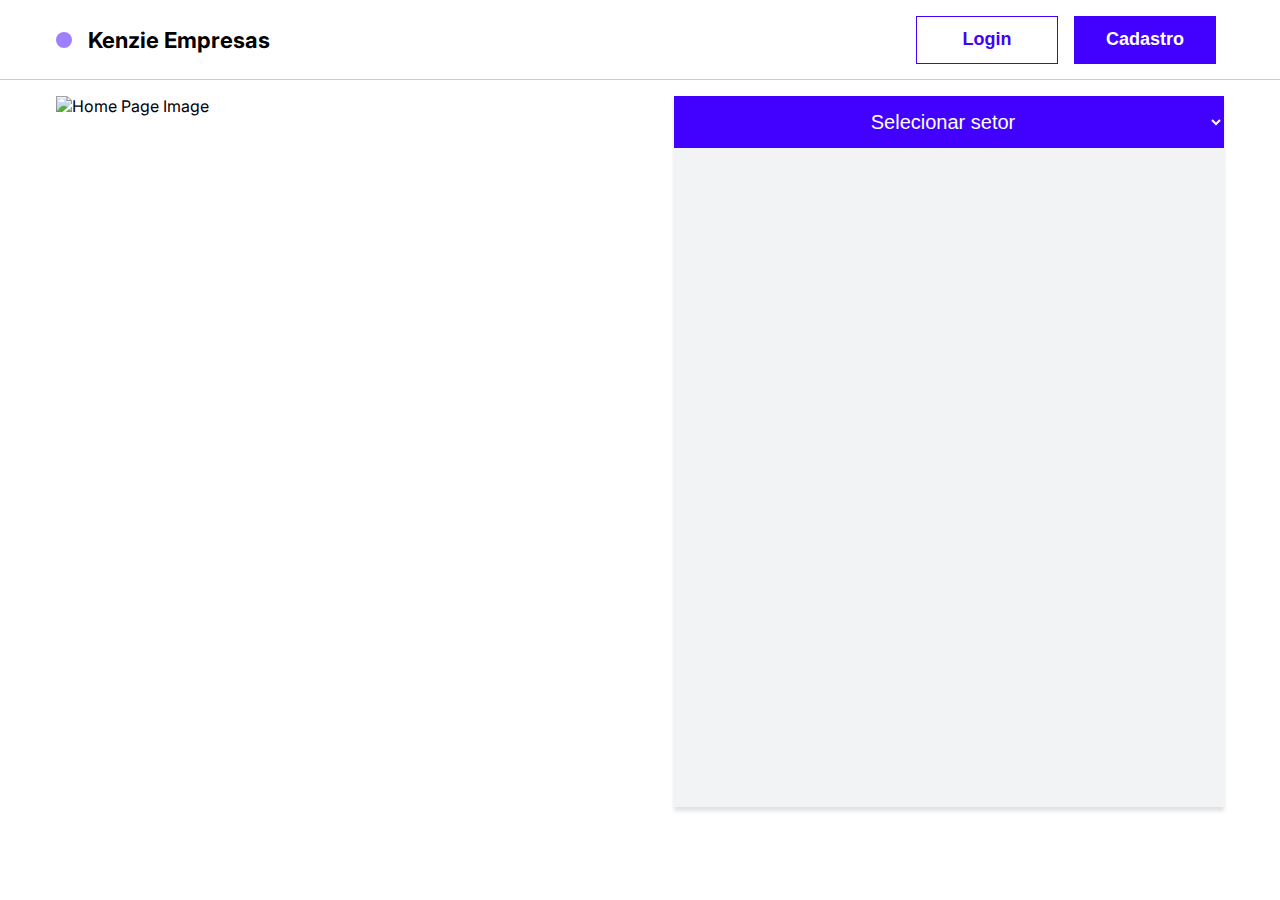
==== pages/home/index.html @ 4bda8752 "feat: creates global styles, styles and functions for home page" ====
<!DOCTYPE html>
<html lang="pt-BR">
<head>
  <meta charset="UTF-8">
  <meta http-equiv="X-UA-Compatible" content="IE=edge">
  <meta name="viewport" content="width=device-width, initial-scale=1.0">
  <link rel="stylesheet" href="../../styles/globalStyles.css">
  <link rel="stylesheet" href="../../styles/buttons.css">
  <link rel="stylesheet" href="../../styles/color.css">
  <link rel="stylesheet" href="../../styles/fonts.css">
  <link rel="stylesheet" href="../../styles/logo.css">
  <link rel="stylesheet" href="../../styles/inputs.css">
  <link rel="stylesheet" href="../../styles/cardHome.css">
  <link rel="stylesheet" href="./index.css">
  <title>Home</title>
</head>
<body>
  

    <header>
      <div class="container header-content">
        <div class="logo">
          <div class="rounded-logo">
          </div>
          <h2>
            Kenzie Empresas
          </h2>
        </div>

        <div class="btns-header hidden">
          <button id="go-to-login" class="btn-default bg-color-white text-2 color-brand-100">
            Login
          </button>          
          <button id="go-to-register" class="btn-default bg-color-brand-100 text-2 color-white">
            Cadastro
          </button> 
        </div>

        <button id="btn-open-header" class="btn-open-header">
        </button>

      </div>
    </header>

   <div class="main-content container">

    <aside>
      <div class="img-home">
        <img src="../../assets/img/home.png" alt="Home Page Image">
      </div>
    </aside>
    <main>

      <form id="form-home">
        <select name="sectors" id="sectors" form="form-home" class="bg-color-brand-100  color-white text-1">       
          <option value="">Selecionar setor</option>  
          <option value="">Todos os setores</option>  
        </select>
      </form>

      <ul class="sectors-wrapper-home">
      </ul>
    </main>

   </div>
     
  <script type="module" src="./index.js"></script>
</body>
</html>
---- styles/globalStyles.css ----
@import url('https://fonts.googleapis.com/css2?family=Inter:wght@200;300;400;500;600;700;800&display=swap');

* {
  margin: 0;
  padding: 0;
  box-sizing: border-box;
}

ul {
  list-style: none;
}

a {
  text-decoration: none;
}

img {
  max-width: 100%;
}

:root {
  --color-brand-100: #4200ff;  
  --color-brand-200: rgba(66, 0, 255, 0.5);
  --color-grey-100: #212529;
  --color-grey-200: #495057;
  --color-grey-300: #ced4da;
  --color-grey-400: #f1f3f5;
  --color-black-opacity: rgba(0, 0, 0, 0.2); 
  --color-black: black;
  --color-white: white;
  --color-feedback-alert: #ce4646;
  --color-feedback-success: #4ba036;
  
  --font-size-1: 2.5rem;
  --font-size-2: 1.875rem;
  --font-size-3: 1.375rem;
  --font-size-4: 1.25rem;
  --font-size-5: 1.125rem;
  --font-size-6: 1rem;

  --radius-1: 0.25rem;
  --radius-2: 0.5rem;
  --radius-3: 0.75rem;
  --radius-4: 1rem;
  --rounded: 50%;

  --font-family: 'Inter', sans-serif;
}

body {
  font-family: var(--font-family);
  background-color: var(--color-white);
  color: var(--color-black);
}

.container {
  width: 100%;
  max-width: 75rem;
  margin: 0 auto;
}

.hidden {
  display: none;
}

.show {
  display: flex;
}

.border-none {
  border: none;
}
---- styles/buttons.css ----
button {
  cursor: pointer;
}

button:hover{
  opacity: 0.8;
}

.btn-default {
  width: 100%;
  max-width: 8.875rem;
  height: 3rem;

  display: flex;
  align-items: center;
  justify-content: center;

  border: 1px solid var(--color-brand-100);
}

.btn-open-header {
  height: 1rem;
  width: 1.5rem;
  border: none;
  background-color: transparent;
  background-image: url(../assets/img/openButtons.png);
  background-position: center;
  background-repeat: no-repeat;
}

.btn-close-header {
  background-image: url(../assets/img/close.png);
}
---- styles/color.css ----
.color-brand-100 {
  color: var(--color-brand-100);
}

.bg-color-brand-100 {
  background-color: var(--color-brand-100);
}

.color-brand-200 {
  color: var(--color-brand-200);
}

.bg-color-brand-200 {
  background-color: var(--color-brand-200);
}

.color-grey-100 {
  color: var(--color-grey-100);
}

.bg-color-grey-100 {
  background-color: var(--color-grey-100);
}

.color-grey-200 {
  color: var(--color-grey-200);
}

.bg-color-grey-200 {
  background-color: var(--color-grey-200);
}

.color-grey-300 {
  color: var(--color-grey-300);
}

.bg-color-grey-300 {
  background-color: var(--color-grey-300);
}

.color-grey-400 {
  color: var(--color-grey-400);
}

.bg-color-grey-400 {
  background-color: var(--color-grey-400);
}

.color-black-opacity {
  color: var(--color-black-opacity);
}

.bg-color-black-opacity {
  background-color: var(--color-black-opacity);
}

.color-black {
  color: var(--color-black);
}

.bg-color-black {
  background-color: var(--color-black);
}

.color-white {
  color: var(--color-white);
}

.bg-color-white {
  background-color: var(--color-white);
}

.color-feedback-alert {
  color: var(--color-feedback-alert);
}

.bg-color-feedback-alert {
  background-color: var(--color-feedback-alert);
}

.color-feedback-success {
  color: var(--color-feedback-success);
}

.bg-color-feedback-success {
  background-color: var(--color-feedback-success);
}
---- styles/fonts.css ----
.title-main {
  font-size: var(--font-size-3);
  font-weight: 700;
}

.title-1 {
  font-size: var(--font-size-1);
  font-weight: 700;
}

.title-2 {
  font-size: var(--font-size-4);
  font-weight: 700;
}

.text-1 {
  font-size: var(--font-size-4);
  font-weight: 400;
}

.text-2 {
  font-size: var(--font-size-5);
  font-weight: 700;
}

.text-3{
  font-size: var(--font-size-5);
  font-weight: 400;
}

.text-4 {
  font-size: var(--font-size-6);
  font-weight: 400;
}
---- styles/logo.css ----
.logo {
  display: flex;
  align-items: center;
  gap: 1rem;
}

.logo .rounded-logo {
  height: 1rem;
  width: 1rem;
  background-color: var(--color-brand-200);
  border-radius: var(--rounded);
}

.logo h2 {
  font-size: var(--font-size-3);
  font-weight: 700;
}
---- styles/inputs.css ----
#sectors {
  width: 100%;
  height: 3.25rem;
  border: none;

  text-align: center;

  outline: none;
  cursor: pointer;
}
---- styles/cardHome.css ----
.card-home {
  background-color: white;
  border-bottom: 1px solid var(--color-brand-100);
  display: flex;
  flex-direction: column;
  justify-content: space-around;
  padding: 1rem;
  width: 15rem;
  height: 13rem;
  flex-shrink: 0;
}
.span-card-rounded {
  padding: 0.5rem 1rem; 
  width: fit-content;

  border: 1px solid var(--color-brand-100);
  border-radius: var(--radius-4);
}
---- pages/home/index.css ----
header {
  width: 100%;
  height: 5rem;
  border-bottom: 1px solid var(--color-black-opacity);

  display: flex;
  align-items: center;   
}

.container {
  padding: 1rem;
}

.header-content {
  display: flex;
  align-items: center;
  justify-content: space-between;
  position: relative;
}

.btns-header {
  background-color: var(--color-white);
  width: 100%;
  justify-content: space-evenly;
  
  gap: 1rem;

  position: absolute;
  top: 5rem;
  right: 0;
  z-index: 1;
  padding: 0.5rem;
  box-shadow: 0px 4px 4px rgba(0, 0, 0, 0.12);  
}

main {
  width: 100%;  
  height: 100%;
  max-height: 20.75rem;
  background-color: var(--color-grey-400);  
  box-shadow: 0px 4px 4px rgba(0, 0, 0, 0.12);  
}

.sectors-wrapper-home {
  display: flex;
  padding: 1rem;
  gap: 1rem;
  overflow-x: auto;
  width: 100%;
}

aside {
  display: none;
}

.img-home {
  width: 100%;
  max-width: 34.375rem;
  height: 100%;
  overflow: hidden;
}

.img-home img {
  object-fit: cover;
}



@media (min-width: 900px) {
  body {
    height: 100vh;
  }

  .btn-open-header {
    display: none;
  }

  .btns-header{
    width: fit-content;
    display: flex;
    position: relative;
    top: 0;
    box-shadow: none;
    justify-content: flex-end;
  }

  .btn-default {
    width: 8.875rem;
  }

  .main-content {
    display: flex;
    justify-content: space-between;
    height: 46.438rem;
  }

  aside {
    display: flex;
  }

  main {
    max-width: 34.375rem;
    max-height: 100%;
  }

  .sectors-wrapper-home {
    flex-direction: column;
    height: 90%;
    overflow-y: auto;
  }

  .card-home {
    width: 100%;
  }
}
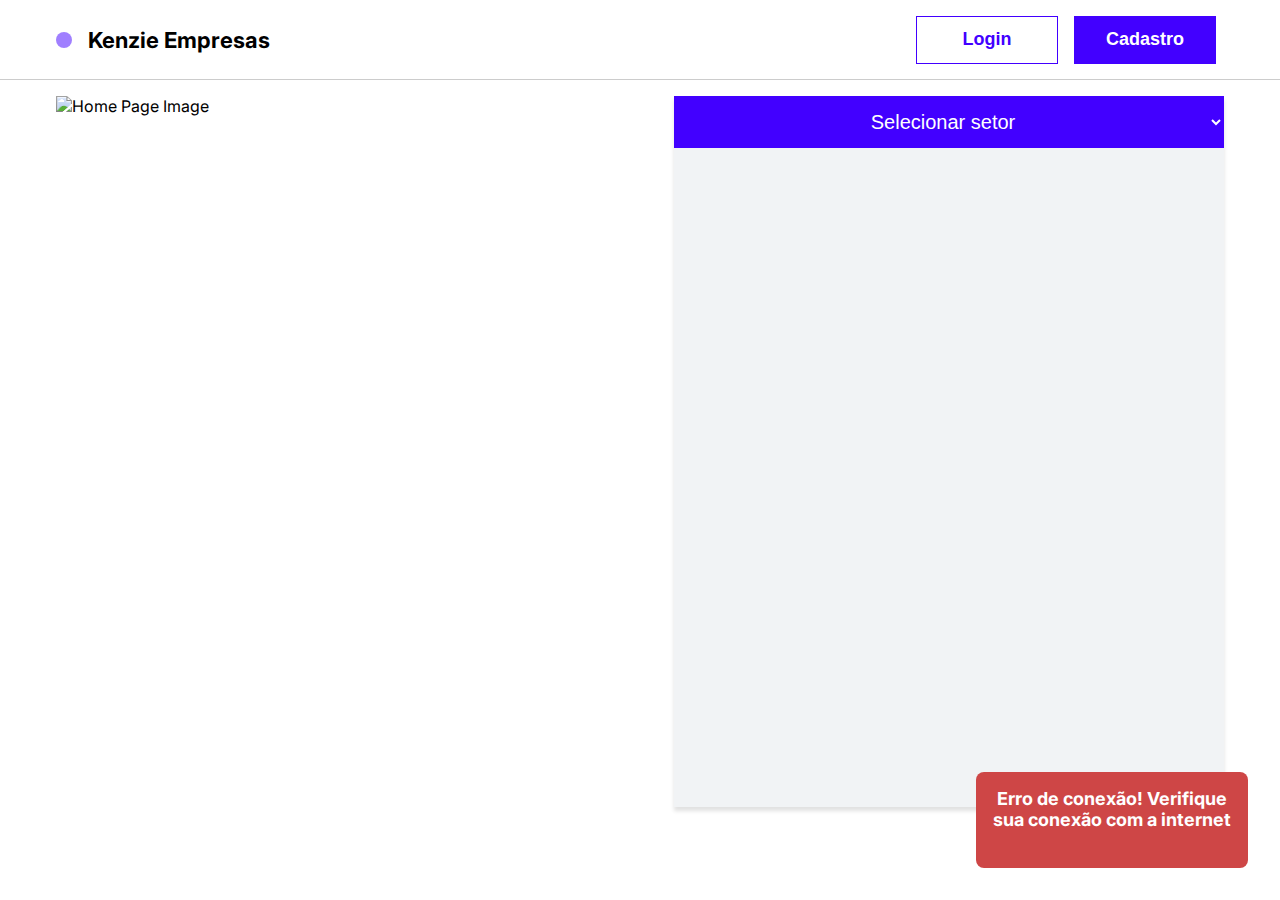
==== commit ae4c0f28: "feat: creates toast and applies to api requests" ====
--- a/pages/home/index.html
+++ b/pages/home/index.html
@@ -1,5 +1,6 @@
 <!DOCTYPE html>
 <html lang="pt-BR">
+
 <head>
   <meta charset="UTF-8">
   <meta http-equiv="X-UA-Compatible" content="IE=edge">
@@ -9,40 +10,43 @@
   <link rel="stylesheet" href="../../styles/color.css">
   <link rel="stylesheet" href="../../styles/fonts.css">
   <link rel="stylesheet" href="../../styles/logo.css">
+  <link rel="stylesheet" href="../../styles/header.css">
   <link rel="stylesheet" href="../../styles/inputs.css">
   <link rel="stylesheet" href="../../styles/cardHome.css">
+  <link rel="stylesheet" href="../../styles/toast.css">
   <link rel="stylesheet" href="./index.css">
   <title>Home</title>
 </head>
+
 <body>
-  
 
-    <header>
-      <div class="container header-content">
-        <div class="logo">
-          <div class="rounded-logo">
-          </div>
-          <h2>
-            Kenzie Empresas
-          </h2>
+
+  <header>
+    <div class="container header-content">
+      <div class="logo">
+        <div class="rounded-logo">
         </div>
+        <h2>
+          Kenzie Empresas
+        </h2>
+      </div>
 
-        <div class="btns-header hidden">
-          <button id="go-to-login" class="btn-default bg-color-white text-2 color-brand-100">
-            Login
-          </button>          
-          <button id="go-to-register" class="btn-default bg-color-brand-100 text-2 color-white">
-            Cadastro
-          </button> 
-        </div>
+      <div class="btns-header hidden">
+        <button class="btn-default bg-color-white text-2 color-brand-100 go-to-login">
+          Login
+        </button>
+        <button class="btn-default bg-color-brand-100 text-2 color-white go-to-register">
+          Cadastro
+        </button>
+      </div>
 
-        <button id="btn-open-header" class="btn-open-header">
-        </button>
+      <button id="btn-open-header" class="btn-open-header">
+      </button>
 
-      </div>
-    </header>
+    </div>
+  </header>
 
-   <div class="main-content container">
+  <div class="main-content container">
 
     <aside>
       <div class="img-home">
@@ -52,9 +56,9 @@
     <main>
 
       <form id="form-home">
-        <select name="sectors" id="sectors" form="form-home" class="bg-color-brand-100  color-white text-1">       
-          <option value="">Selecionar setor</option>  
-          <option value="">Todos os setores</option>  
+        <select name="sectors" id="sectors" form="form-home" class="bg-color-brand-100  color-white text-1">
+          <option value="">Selecionar setor</option>
+          <option value="">Todos os setores</option>
         </select>
       </form>
 
@@ -62,8 +66,9 @@
       </ul>
     </main>
 
-   </div>
-     
+  </div>
+
   <script type="module" src="./index.js"></script>
 </body>
+
 </html>--- a/styles/globalStyles.css
+++ b/styles/globalStyles.css
@@ -57,6 +57,7 @@
   width: 100%;
   max-width: 75rem;
   margin: 0 auto;
+  padding: 1rem;
 }
 
 .hidden {
@@ -69,4 +70,10 @@
 
 .border-none {
   border: none;
+}
+
+@media (min-width: 900px) {
+  .container {
+    padding: 0;
+  }
 }--- a/styles/buttons.css
+++ b/styles/buttons.css
@@ -32,3 +32,46 @@
   background-image: url(../assets/img/close.png);
 }
 
+.btn-card-main {
+  width: 2.75rem;
+  height: 2.75rem;
+  background-color: transparent;
+  border: none;
+}
+
+.btn-view {
+  background-image: url(../assets/img/eye.png);
+  background-position: center;
+  background-repeat: no-repeat;
+}
+
+.btn-edit {
+  background-image: url(../assets/img/edit.png);
+  background-position: center;
+  background-repeat: no-repeat;
+}
+
+.btn-delete {
+  background-image: url(../assets/img/delete.png);
+  background-position: center;
+  background-repeat: no-repeat;
+}
+
+.btn-close-modal {
+  height: 1.5rem;
+  width: 1.5rem;
+  background-image: url(../assets/img/close.png);
+  background-position: center;
+  background-repeat: no-repeat;
+
+  border: none;
+  background-color: transparent;
+
+  position: absolute;
+  top: 1rem;
+  right: 1rem;
+}
+
+.border-none {
+  border: none;
+}
--- a/styles/inputs.css
+++ b/styles/inputs.css
@@ -7,4 +7,40 @@
 
   outline: none;
   cursor: pointer;
+}
+
+#select-users {
+  width: 100%;
+  max-width: 26rem;
+  height: 3.25rem;
+  border: none;
+  padding: 1rem;
+  outline: none;
+  cursor: pointer;
+}
+
+.input-form {
+  width: 100%;
+  height: 3.25rem;
+  border: none;
+  outline: none;
+  padding: 1rem;
+  background-color: var(--color-white);
+
+  font-size: var(--font-size-5);
+  font-weight: 00;
+  color: var(--color-grey-200);
+}
+
+.input-form::placeholder {
+  font-size: var(--font-size-5);
+  font-weight: 400;
+  color: var(--color-grey-200);
+}
+
+.select-companies {
+  background-color: var(--color-white);
+  padding:0.5rem;
+  border-radius: var(--radius-4);
+  cursor: pointer;
 }--- a/styles/toast.css
+++ b/styles/toast.css
@@ -0,0 +1,36 @@
+.toast {
+  position: fixed;
+  bottom: 2rem;
+  right: 2rem;
+  height: 6rem;
+  width: 100%;
+  max-width: 17rem;
+  padding: 1rem;
+  border-radius: var(--radius-2);
+  text-align: center;
+
+  animation: toast 4s;
+}
+
+@keyframes toast {
+  0% {
+    margin-bottom: -10rem;
+  }
+
+  25% {
+    margin-bottom: 0;
+  }
+
+  50% {
+    margin-bottom: 0;
+  }
+
+  75% {
+    margin-bottom: 0;
+  }
+
+  100% {
+    margin-bottom: -10rem;
+  }
+
+}